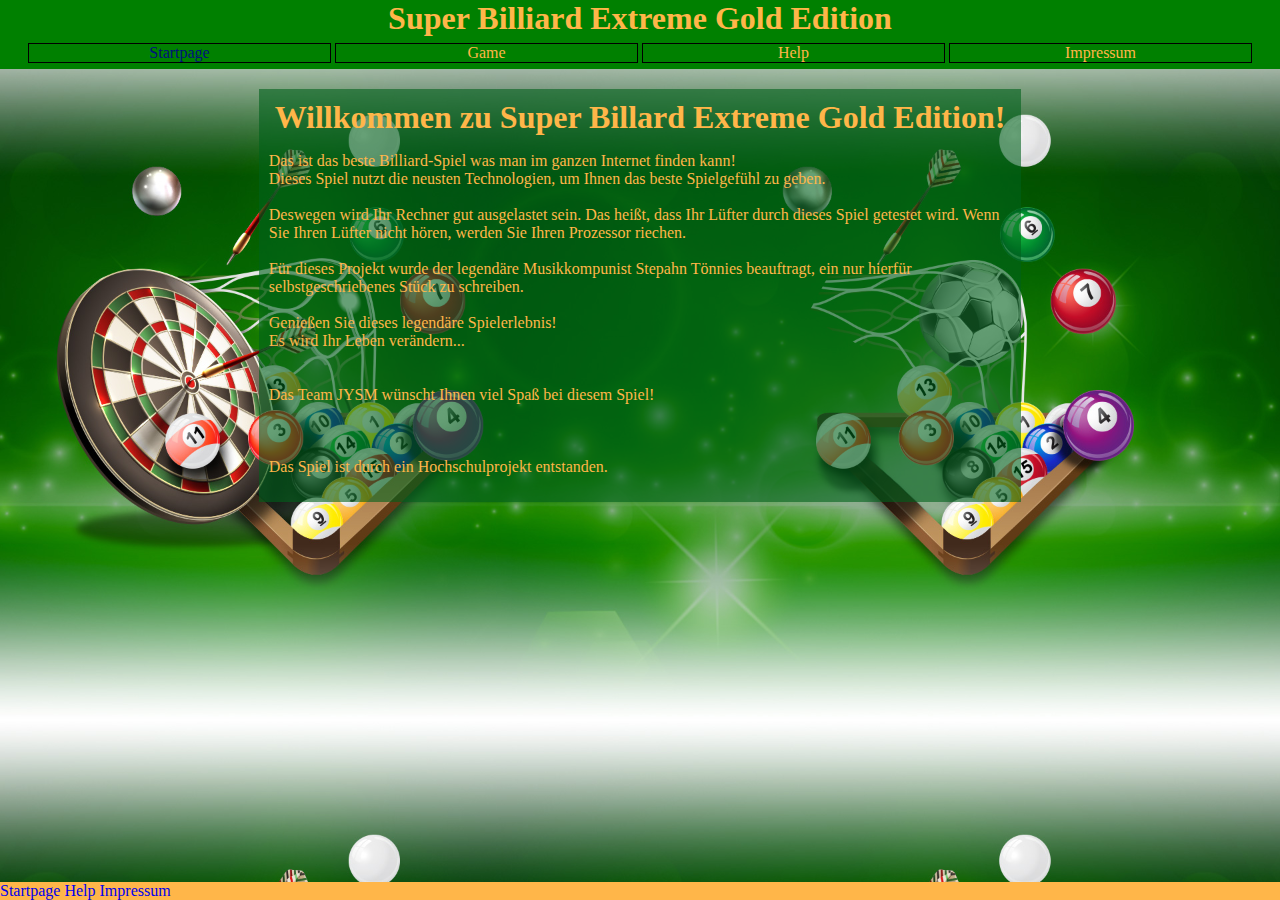
==== index.html @ a6995982 "Fixed speeling mistakes in the intro text." ====
<!DOCTYPE html>
<html lang="de">
<head>
	<meta charset="UTF-8">
	<title>Title</title>
	<link type="text/css" rel="stylesheet" href="css/style.css">
	<link rel="icon" type="image/png" href="img/Logo01_196x196.png" sizes="196x196" />
	<link rel="icon" type="image/png" href="img/Logo01_128x128.png" sizes="128x128" />
	<link rel="icon" type="image/png" href="img/Logo01_96x96.png" sizes="96x96" />
	<link rel="icon" type="image/png" href="img/Logo01_32x32.png" sizes="32x32" />
	<link rel="icon" type="image/png" href="img/Logo01_16x16.png" sizes="16x16" />
</head>
<body>
<div class="header-cont">
	<h1>Super Billiard Extreme Gold Edition</h1>
	<nav id="main-nav">
		<ul> 
			<li><span>Startpage</span></li>
			<li><a href="game.html">Game</li>
			<li><a href="help.html">Help</a></li>
			<li><a href="impressum.html">Impressum</a></li>
		</ul>
	</nav>
</div>
<div class="site-cont">
	<!-- Größe von der Aufgabenstellung vorgegeben -->
</div>
<div class="site-cont">
		<div id="welcom">
		<h1>			Willkommen zu Super Billard Extreme Gold Edition!</h1>
		<p>
			Das ist das beste Billiard-Spiel was man im ganzen Internet finden kann!<br>
			Dieses Spiel nutzt die neusten Technologien, um Ihnen das beste Spielgefühl zu geben.<br>
			<br>
			Deswegen wird Ihr Rechner gut ausgelastet sein. Das heißt, dass Ihr Lüfter durch dieses Spiel getestet wird. Wenn Sie Ihren Lüfter nicht hören, werden Sie Ihren Prozessor riechen.<br>
			<br>
			Für dieses Projekt wurde der legendäre Musikkompunist Stepahn Tönnies beauftragt, ein nur hierfür selbstgeschriebenes Stück zu schreiben.<br>
			<br>
			Genießen Sie dieses legendäre Spielerlebnis!<br>
			Es wird Ihr Leben verändern...<br>
			<br>
			<br>
			Das Team JYSM wünscht Ihnen viel Spaß bei diesem Spiel!<br>
			<br>
			<br>
			<br>
			Das Spiel ist durch ein Hochschulprojekt entstanden.<br>
			</div>
		</p>
	</div>
<div class="footer-cont">
	<footer>
		<div id="footer-links">
			<a href="index.html">Startpage</a>
			<a href="help.html">Help</a>
			<a href="impressum.html">Impressum</a>
		</div>
	</footer>
</div>
<audio id="music" src="audio/MusicVol02.wav" autoplay loop></audio>
<img id="cue-img" class="hidden" src="img/Koe.png">

</body>

</html>
---- css/style.css ----
a {
  text-decoration: none; }

body {
  color: #ffb649;
  background-image: url("../img/billiard-bg3.jpg");
  background-size: 100%;
  margin: 0;
}

canvas {
  position: absolute; }

#canvas-container {
  height: 480px;
  margin: auto;
  margin-top: 80px;
  width: 640px;

}

#control-music {

  background-size: 115%;
  height: 100px;
  width: 100px;
  margin: -33px auto 0 auto;
}

.unmute {
  background-image: url("../img/mute.png");
}

.mute {
  background-image: url("../img/unmute.png");
}

#cue-img {
  display: none; }

.hidden {
  display: none; }

.header-cont {
  background-color: green;
  padding-top: 0px;
}

.header-cont h1 {
  text-align: center;
  margin: 0;
}

#main-nav {
  /*background-color: green;*/
  padding: 6px;
  /*width: calc(640px + 2 * 1px - 2 * 6px);*/
  /* width of canvas + border of canvas - padding*/
  margin: auto; }
  #main-nav ul {
    font-size: 0;
    margin: 0;
    padding: 0 20px; }
    #main-nav ul li {
      border: solid 1px black;
      box-sizing: border-box;
      display: inline-block;
      font-size: 1rem;
      margin: 0 2px;
      text-align: center;
      width: calc(25% - 4px); }
      #main-nav ul li a {
        color: #ffb649; }

ul {
  list-style: none; }
 
#tutorial {
  padding: 10px;
  margin: 20px auto 0px auto;
  background: rgba(0, 97, 27, 0.6);
  width: 58%;
}

#welcom {
  padding: 10px;
  margin: 20px auto 0px auto;
  background: rgba(0, 97, 27, 0.6);
  width: 58%;
}

.site-cont h1 {
  text-align: center;
  margin: 0;
}

.footer-cont {
	 position: absolute; 
	 bottom: 0px;
	 width: 100%;
	 background-color: #ffb649;
}

.footer-cont p{
	font-size: 10px;
	color: #4169E1; /* Farbe->Königsblau */
}
.footer-cont span{
	color: #000000;
}

.header-cont span{
	color:#00117D;
}
/*# sourceMappingURL=style.css.map */
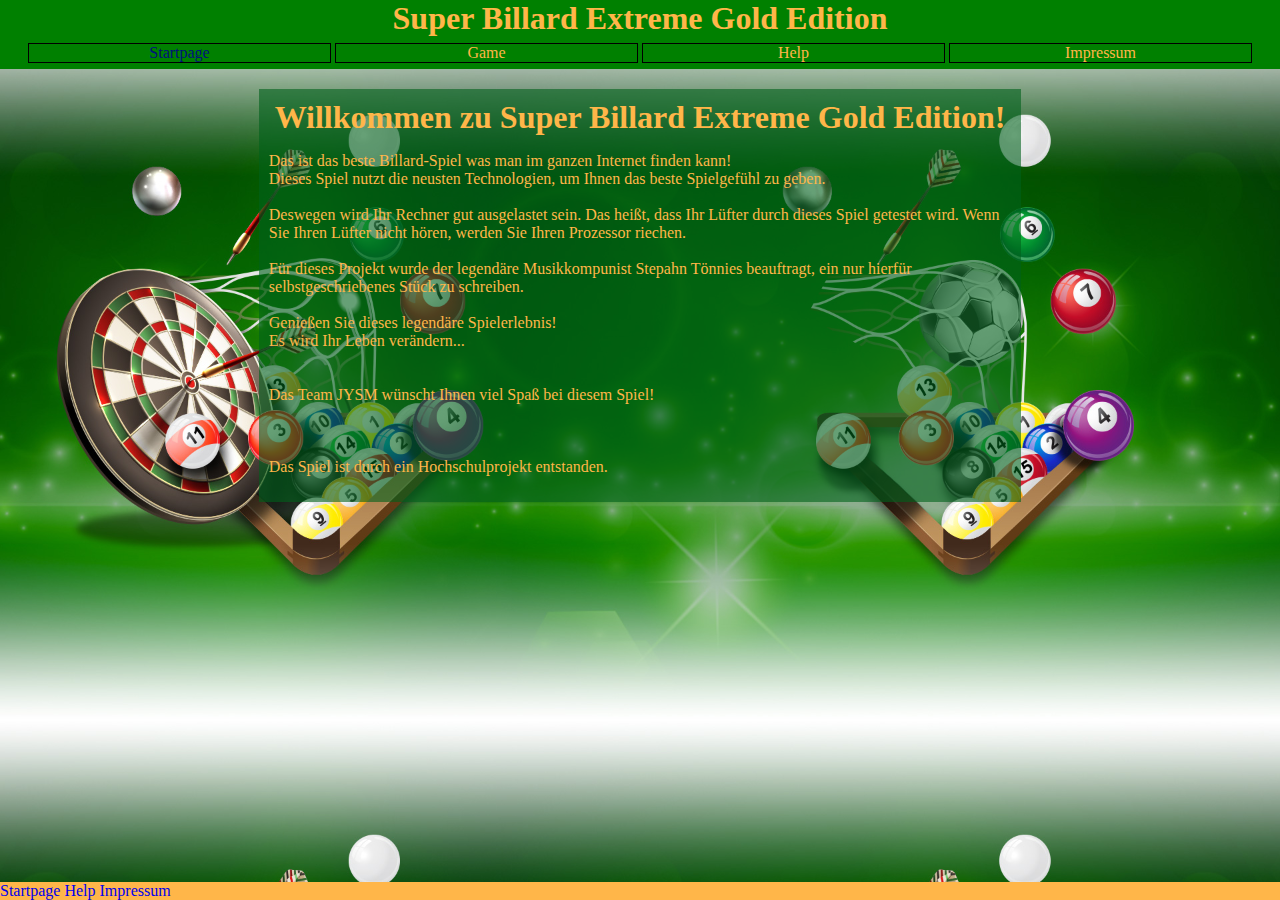
==== commit 72952d65: "Fixed index.html" ====
--- a/index.html
+++ b/index.html
@@ -12,7 +12,7 @@
 </head>
 <body>
 <div class="header-cont">
-	<h1>Super Billiard Extreme Gold Edition</h1>
+	<h1>Super Billard Extreme Gold Edition</h1>
 	<nav id="main-nav">
 		<ul> 
 			<li><span>Startpage</span></li>
@@ -29,7 +29,7 @@
 		<div id="welcom">
 		<h1>			Willkommen zu Super Billard Extreme Gold Edition!</h1>
 		<p>
-			Das ist das beste Billiard-Spiel was man im ganzen Internet finden kann!<br>
+			Das ist das beste Billard-Spiel was man im ganzen Internet finden kann!<br>
 			Dieses Spiel nutzt die neusten Technologien, um Ihnen das beste Spielgefühl zu geben.<br>
 			<br>
 			Deswegen wird Ihr Rechner gut ausgelastet sein. Das heißt, dass Ihr Lüfter durch dieses Spiel getestet wird. Wenn Sie Ihren Lüfter nicht hören, werden Sie Ihren Prozessor riechen.<br>
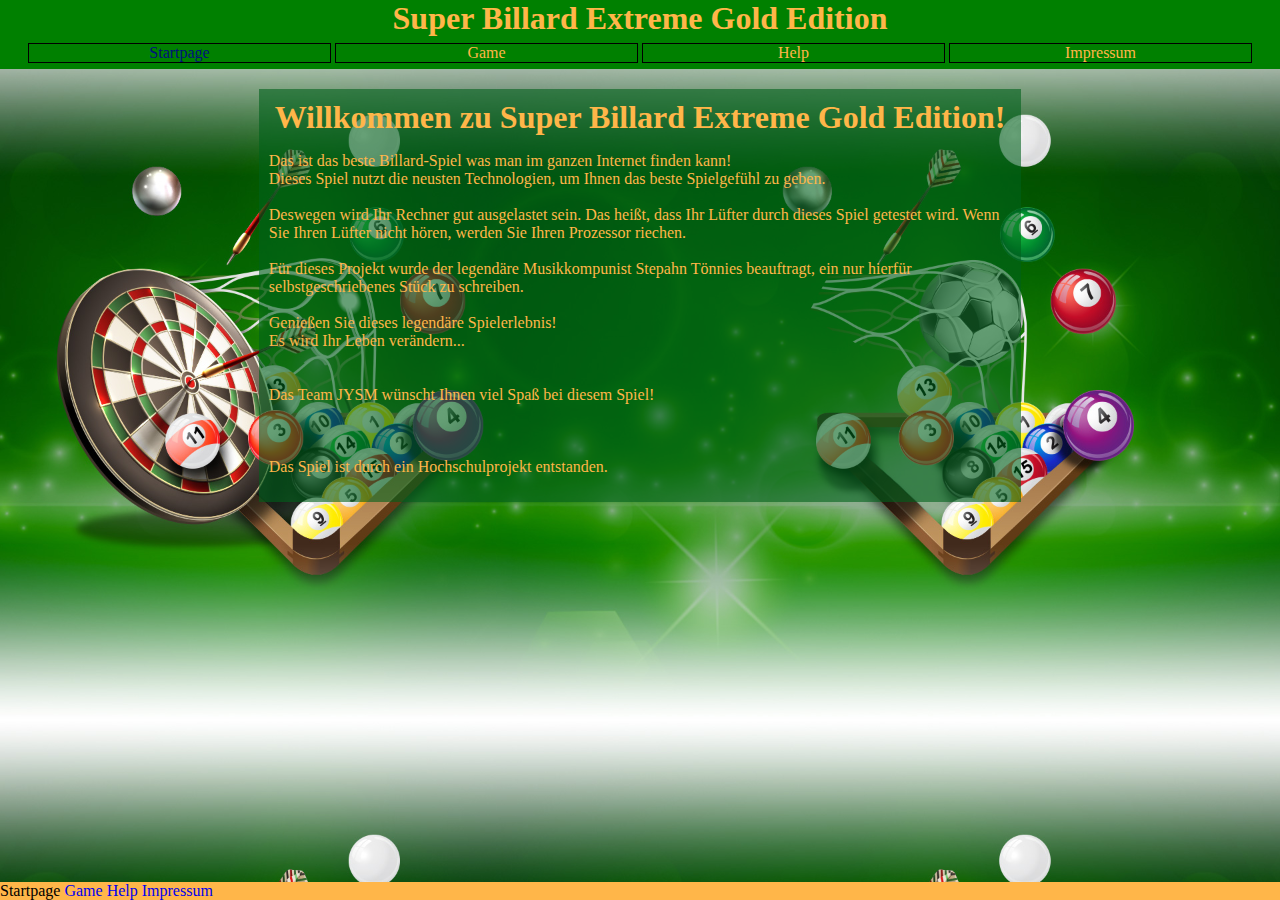
==== commit 41274ca2: "Add Score side" ====
--- a/index.html
+++ b/index.html
@@ -51,7 +51,8 @@
 <div class="footer-cont">
 	<footer>
 		<div id="footer-links">
-			<a href="index.html">Startpage</a>
+			<span>Startpage</span>
+			<a href="game.html">Game</a>
 			<a href="help.html">Help</a>
 			<a href="impressum.html">Impressum</a>
 		</div>
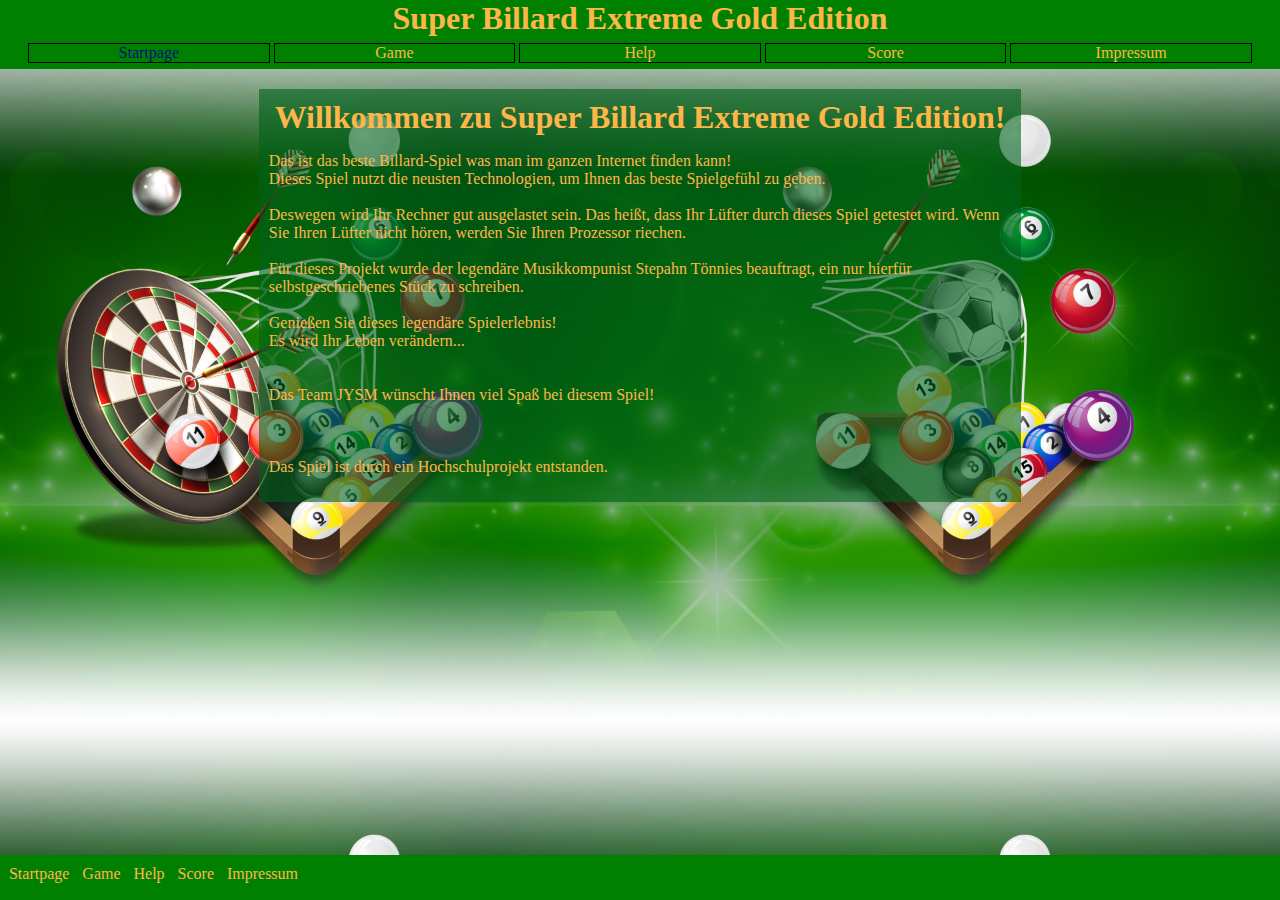
==== commit a2be4e67: "changed stuff" ====
--- a/index.html
+++ b/index.html
@@ -11,55 +11,57 @@
 	<link rel="icon" type="image/png" href="img/Logo01_16x16.png" sizes="16x16" />
 </head>
 <body>
-<div class="header-cont">
-	<h1>Super Billard Extreme Gold Edition</h1>
-	<nav id="main-nav">
-		<ul> 
-			<li><span>Startpage</span></li>
-			<li><a href="game.html">Game</li>
-			<li><a href="help.html">Help</a></li>
-			<li><a href="impressum.html">Impressum</a></li>
-		</ul>
-	</nav>
-</div>
-<div class="site-cont">
-	<!-- Größe von der Aufgabenstellung vorgegeben -->
-</div>
-<div class="site-cont">
-		<div id="welcom">
-		<h1>			Willkommen zu Super Billard Extreme Gold Edition!</h1>
-		<p>
-			Das ist das beste Billard-Spiel was man im ganzen Internet finden kann!<br>
-			Dieses Spiel nutzt die neusten Technologien, um Ihnen das beste Spielgefühl zu geben.<br>
-			<br>
-			Deswegen wird Ihr Rechner gut ausgelastet sein. Das heißt, dass Ihr Lüfter durch dieses Spiel getestet wird. Wenn Sie Ihren Lüfter nicht hören, werden Sie Ihren Prozessor riechen.<br>
-			<br>
-			Für dieses Projekt wurde der legendäre Musikkompunist Stepahn Tönnies beauftragt, ein nur hierfür selbstgeschriebenes Stück zu schreiben.<br>
-			<br>
-			Genießen Sie dieses legendäre Spielerlebnis!<br>
-			Es wird Ihr Leben verändern...<br>
-			<br>
-			<br>
-			Das Team JYSM wünscht Ihnen viel Spaß bei diesem Spiel!<br>
-			<br>
-			<br>
-			<br>
-			Das Spiel ist durch ein Hochschulprojekt entstanden.<br>
+	<div class="header-cont">
+		<h1>Super Billard Extreme Gold Edition</h1>
+		<nav id="main-nav">
+			<ul>
+				<li><span>Startpage</span></li>
+				<li><a href="game.html">Game</a></li>
+				<li><a href="help.html">Help</a></li>
+				<li><a href="score.html">Score</a></li>
+				<li><a href="impressum.html">Impressum</a></li>
+			</ul>
+		</nav>
+	</div>
+	<div class="site-cont">
+		<!-- Größe von der Aufgabenstellung vorgegeben -->
+	</div>
+	<div class="site-cont">
+			<div id="text">
+				<h1>			Willkommen zu Super Billard Extreme Gold Edition!</h1>
+				<p>
+				Das ist das beste Billard-Spiel was man im ganzen Internet finden kann!<br>
+				Dieses Spiel nutzt die neusten Technologien, um Ihnen das beste Spielgefühl zu geben.<br>
+				<br>
+				Deswegen wird Ihr Rechner gut ausgelastet sein. Das heißt, dass Ihr Lüfter durch dieses Spiel getestet wird. Wenn Sie Ihren Lüfter nicht hören, werden Sie Ihren Prozessor riechen.<br>
+				<br>
+				Für dieses Projekt wurde der legendäre Musikkompunist Stepahn Tönnies beauftragt, ein nur hierfür selbstgeschriebenes Stück zu schreiben.<br>
+				<br>
+				Genießen Sie dieses legendäre Spielerlebnis!<br>
+				Es wird Ihr Leben verändern...<br>
+				<br>
+				<br>
+				Das Team JYSM wünscht Ihnen viel Spaß bei diesem Spiel!<br>
+				<br>
+				<br>
+				<br>
+				Das Spiel ist durch ein Hochschulprojekt entstanden.<br>
+				</p>
 			</div>
-		</p>
 	</div>
-<div class="footer-cont">
-	<footer>
-		<div id="footer-links">
-			<span>Startpage</span>
-			<a href="game.html">Game</a>
-			<a href="help.html">Help</a>
-			<a href="impressum.html">Impressum</a>
-		</div>
-	</footer>
-</div>
-<audio id="music" src="audio/MusicVol02.wav" autoplay loop></audio>
-<img id="cue-img" class="hidden" src="img/Koe.png">
+	<div class="footer-cont">
+		<footer>
+			<div id="footer-links">
+				<span>Startpage</span>
+				<a href="game.html">Game</a>
+				<a href="help.html">Help</a>
+				<a href="score.html">Score</a>
+				<a href="impressum.html">Impressum</a>
+			</div>
+		</footer>
+	</div>
+	<audio id="music" src="audio/MusicVol02.wav" autoplay loop></audio>
+	<img id="cue-img" class="hidden" src="img/Koe.png">
 
 </body>
 
--- a/css/style.css
+++ b/css/style.css
@@ -27,16 +27,25 @@
   margin: -33px auto 0 auto;
 }
 
-.unmute {
-  background-image: url("../img/mute.png");
+#cue-img {
+  display: none; }
+
+footer {
+  margin-top:0.75%;
 }
 
-.mute {
-  background-image: url("../img/unmute.png");
+.footer-cont {
+  position: absolute;
+  bottom: 0px;
+  width: 100%;
+  height: 5%;
+  background-color: green;
 }
 
-#cue-img {
-  display: none; }
+#footer-links *{
+  color: #ffb649;
+  margin-left:0.7%;
+}
 
 .hidden {
   display: none; }
@@ -51,65 +60,61 @@
   margin: 0;
 }
 
+.header-cont span{
+  color:#00117D;
+}
+
 #main-nav {
   /*background-color: green;*/
   padding: 6px;
   /*width: calc(640px + 2 * 1px - 2 * 6px);*/
   /* width of canvas + border of canvas - padding*/
   margin: auto; }
-  #main-nav ul {
+
+#main-nav ul {
     font-size: 0;
     margin: 0;
     padding: 0 20px; }
-    #main-nav ul li {
+
+#main-nav ul li {
       border: solid 1px black;
       box-sizing: border-box;
       display: inline-block;
       font-size: 1rem;
       margin: 0 2px;
       text-align: center;
-      width: calc(25% - 4px); }
-      #main-nav ul li a {
-        color: #ffb649; }
+      width: calc(20% - 4px); }
 
-ul {
-  list-style: none; }
- 
-#tutorial {
+#main-nav ul li a {
+        color: #ffb649;
+}
+
+.mute {
+  background-image: url("../img/unmute.png");
+}
+
+#text {
   padding: 10px;
   margin: 20px auto 0px auto;
   background: rgba(0, 97, 27, 0.6);
   width: 58%;
 }
 
-#welcom {
-  padding: 10px;
-  margin: 20px auto 0px auto;
-  background: rgba(0, 97, 27, 0.6);
-  width: 58%;
+#text ul {
+  text-align: center;
 }
+
+.unmute {
+  background-image: url("../img/mute.png");
+}
+
+ul {
+  list-style: none; }
 
 .site-cont h1 {
   text-align: center;
   margin: 0;
 }
 
-.footer-cont {
-	 position: absolute; 
-	 bottom: 0px;
-	 width: 100%;
-	 background-color: #ffb649;
-}
 
-.footer-cont p{
-	font-size: 10px;
-	color: #4169E1; /* Farbe->Königsblau */
-}
-.footer-cont span{
-	color: #000000;
-}
-
-.header-cont span{
-	color:#00117D;
-}
 /*# sourceMappingURL=style.css.map */
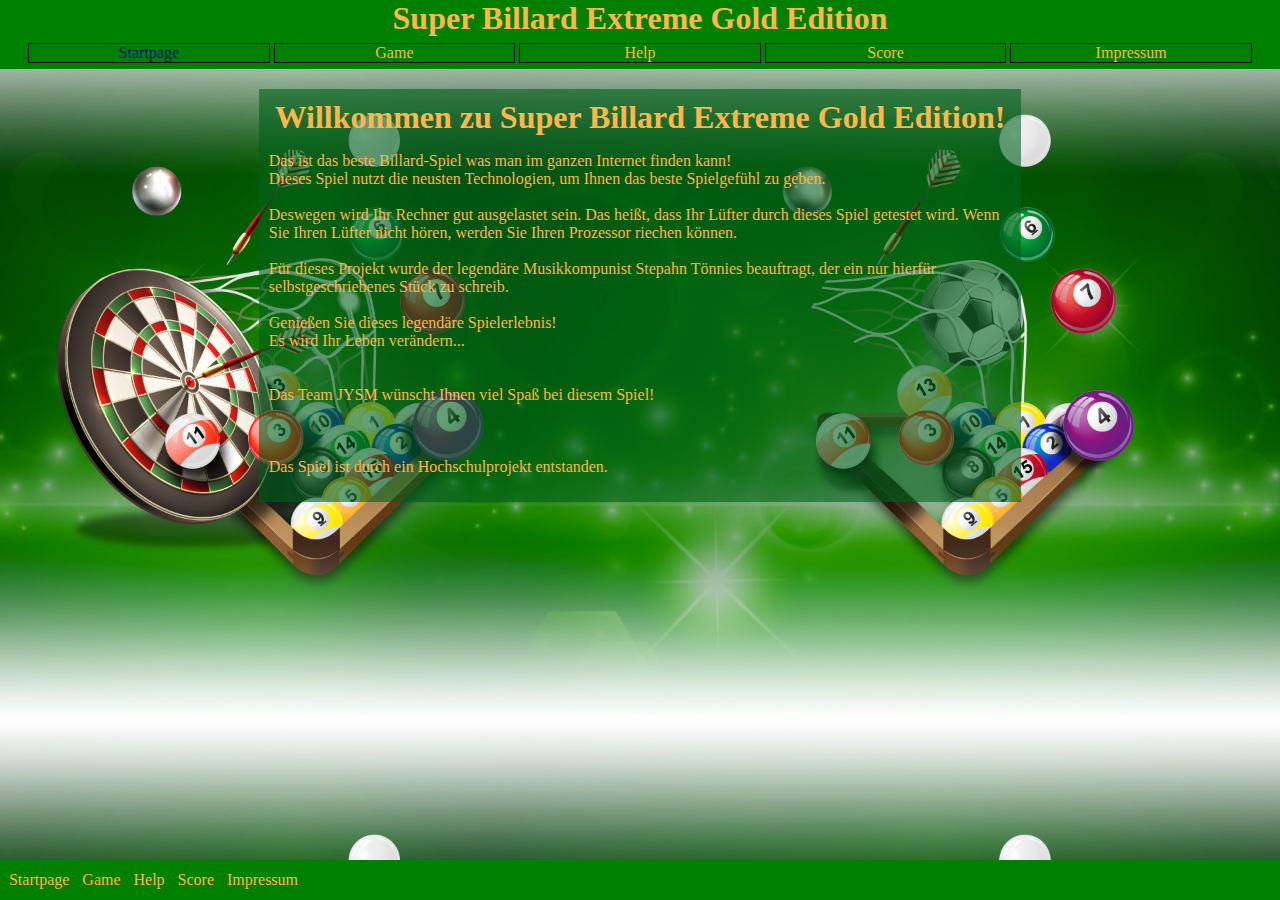
==== commit b9142729: "Correct Text in index and help" ====
--- a/index.html
+++ b/index.html
@@ -28,14 +28,14 @@
 	</div>
 	<div class="site-cont">
 			<div id="text">
-				<h1>			Willkommen zu Super Billard Extreme Gold Edition!</h1>
+				<h1>Willkommen zu Super Billard Extreme Gold Edition!</h1>
 				<p>
 				Das ist das beste Billard-Spiel was man im ganzen Internet finden kann!<br>
 				Dieses Spiel nutzt die neusten Technologien, um Ihnen das beste Spielgefühl zu geben.<br>
 				<br>
-				Deswegen wird Ihr Rechner gut ausgelastet sein. Das heißt, dass Ihr Lüfter durch dieses Spiel getestet wird. Wenn Sie Ihren Lüfter nicht hören, werden Sie Ihren Prozessor riechen.<br>
+				Deswegen wird Ihr Rechner gut ausgelastet sein. Das heißt, dass Ihr Lüfter durch dieses Spiel getestet wird. Wenn Sie Ihren Lüfter nicht hören, werden Sie Ihren Prozessor riechen können.<br>
 				<br>
-				Für dieses Projekt wurde der legendäre Musikkompunist Stepahn Tönnies beauftragt, ein nur hierfür selbstgeschriebenes Stück zu schreiben.<br>
+				Für dieses Projekt wurde der legendäre Musikkompunist Stepahn Tönnies beauftragt, der ein nur hierfür selbstgeschriebenes Stück zu schreib.<br>
 				<br>
 				Genießen Sie dieses legendäre Spielerlebnis!<br>
 				Es wird Ihr Leben verändern...<br>
@@ -60,8 +60,6 @@
 			</div>
 		</footer>
 	</div>
-	<audio id="music" src="audio/MusicVol02.wav" autoplay loop></audio>
-	<img id="cue-img" class="hidden" src="img/Koe.png">
 
 </body>
 
--- a/css/style.css
+++ b/css/style.css
@@ -1,5 +1,31 @@
 a {
   text-decoration: none; }
+
+#after-game-block {
+  /*display: none;*/
+  position: absolute;
+  top: 300px;
+  width: 640px;
+}
+
+#after-game-header {
+  font-size: 2em;
+  width: 100%;
+  text-align: center;
+  display: inline-block;
+}
+
+#after-game-content > * {
+  display: inline-block;
+  width: 30%;
+  text-align: center;
+  cursor: pointer;
+}
+
+#after-game-content span {
+  border: 1px solid #ffb649;
+  padding: 0 6px;
+}
 
 body {
   color: #ffb649;
@@ -9,18 +35,17 @@
 }
 
 canvas {
-  position: absolute; }
+  position: absolute;
+}
 
 #canvas-container {
   height: 480px;
   margin: auto;
   margin-top: 80px;
   width: 640px;
-
 }
 
 #control-music {
-
   background-size: 115%;
   height: 100px;
   width: 100px;
@@ -31,20 +56,22 @@
   display: none; }
 
 footer {
-  margin-top:0.75%;
+  height: 40px;
 }
 
 .footer-cont {
   position: absolute;
-  bottom: 0px;
+  bottom: 0;
   width: 100%;
-  height: 5%;
+  height: 40px;
   background-color: green;
 }
 
 #footer-links *{
   color: #ffb649;
   margin-left:0.7%;
+  height: 40px;
+  line-height: 40px;
 }
 
 .hidden {
@@ -93,6 +120,22 @@
   background-image: url("../img/unmute.png");
 }
 
+#nono_sucking_gif {
+  display: none;
+  position: absolute;
+  left: 0;
+  height: 200px;
+}
+
+#send{
+
+}
+
+.site-cont h1 {
+  text-align: center;
+  margin: 0;
+}
+
 #text {
   padding: 10px;
   margin: 20px auto 0px auto;
@@ -104,6 +147,10 @@
   text-align: center;
 }
 
+#text > ul > li {
+  margin:1% 0;
+}
+
 .unmute {
   background-image: url("../img/mute.png");
 }
@@ -111,10 +158,38 @@
 ul {
   list-style: none; }
 
-.site-cont h1 {
-  text-align: center;
-  margin: 0;
+
+
+th, td {
+  border-bottom: 1px solid #ffb649;
 }
 
+tr:hover {background-color: rgba(0, 100, 40);}
 
+th {
+  background-color: rgba(0, 97, 27);
+  color: #ffb649;
+  height: 25px;
+  border: 10px;
+}
+
+#table {
+  padding: 10px;
+  margin: 20px auto 0 auto;
+  background: rgba(0, 97, 27, 0.6);
+  width: 58%;
+  text-align: left;
+}
+
+.center
+{
+text-align: center;
+}
+
+.center table
+{
+margin-left: auto;
+margin-right: auto;
+text-align: left;
+}
 /*# sourceMappingURL=style.css.map */
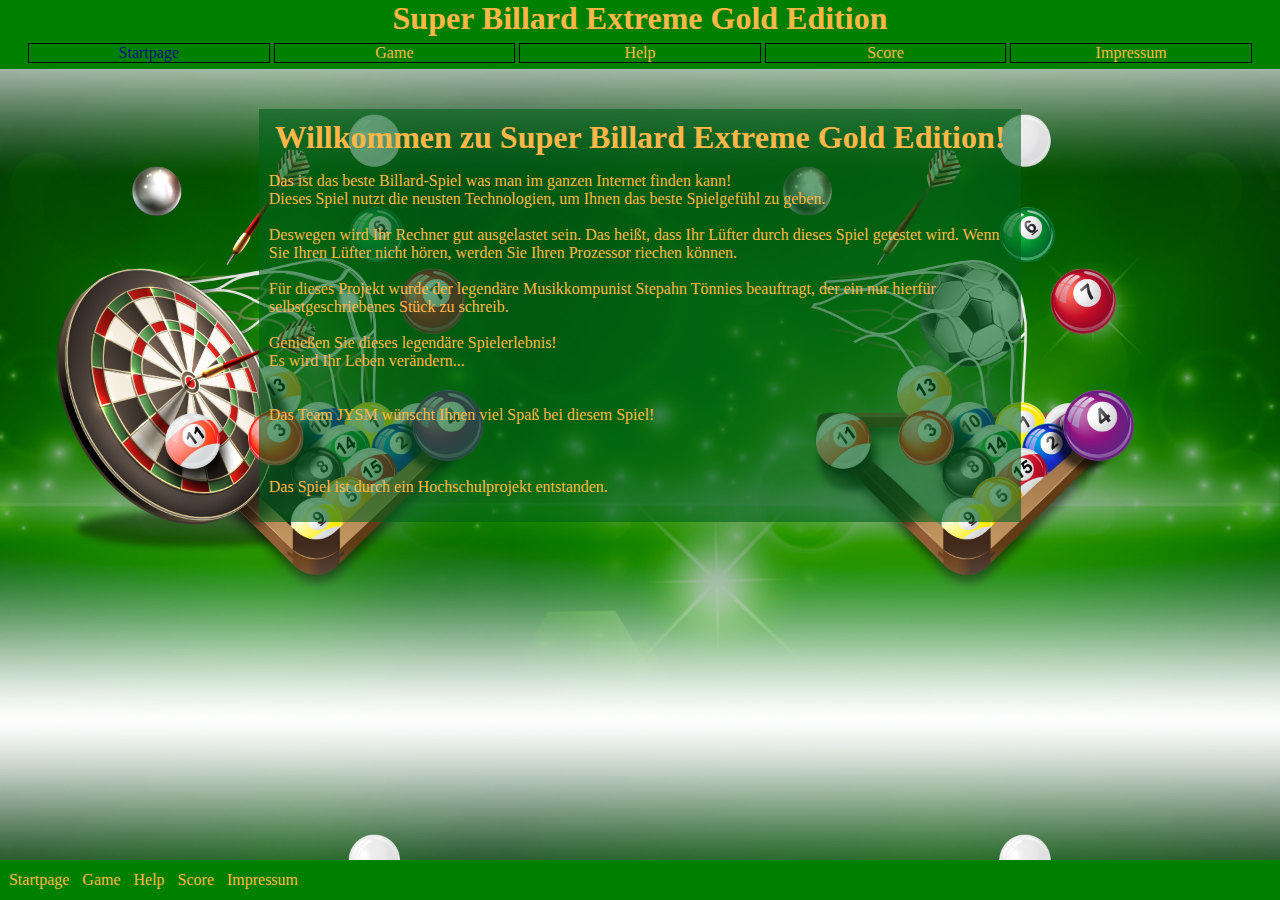
==== commit c4d9944d: "use consistent titles" ====
--- a/index.html
+++ b/index.html
@@ -2,7 +2,7 @@
 <html lang="de">
 <head>
 	<meta charset="UTF-8">
-	<title>Title</title>
+	<title>Super Billiard Extreme Gold Edition</title>
 	<link type="text/css" rel="stylesheet" href="css/style.css">
 	<link rel="icon" type="image/png" href="img/Logo01_196x196.png" sizes="196x196" />
 	<link rel="icon" type="image/png" href="img/Logo01_128x128.png" sizes="128x128" />
--- a/css/style.css
+++ b/css/style.css
@@ -1,9 +1,10 @@
 a {
-  text-decoration: none; }
+  text-decoration: none;
+}
 
 #after-game-block {
-  /*display: none;*/
   position: absolute;
+  display: none;
   top: 300px;
   width: 640px;
 }
@@ -29,9 +30,25 @@
 
 body {
   color: #ffb649;
-  background-image: url("../img/billiard-bg3.jpg");
+  background-image: url("../img/billiard-bg3.jpg"); /*Bildschirmhintergrund von schachclub-burbach.de/online-spiele/sportspiele-online.php*/
   background-size: 100%;
   margin: 0;
+}
+
+#bottom-controls {
+  height: 100px;
+  line-height: 100px;
+  margin: 0 auto;
+  text-align: center;
+}
+
+#bottom-controls * {
+  width: 100px;
+  display: inline-block;
+  line-height: 100px;
+  margin: 0;
+  vertical-align: middle;
+  height: 100px;
 }
 
 canvas {
@@ -45,41 +62,53 @@
   width: 640px;
 }
 
+.center
+{
+text-align: center;
+}
+
+.center table
+{
+margin-left: auto;
+margin-right: auto;
+text-align: left;
+}
+
 #control-music {
+  height: 100%;
   background-size: 115%;
-  height: 100px;
-  width: 100px;
-  margin: -33px auto 0 auto;
 }
 
 #cue-img {
-  display: none; }
+  display: none;
+}
 
 footer {
   height: 40px;
 }
 
 .footer-cont {
-  position: absolute;
+  position: fixed;
   bottom: 0;
   width: 100%;
   height: 40px;
   background-color: green;
 }
 
-#footer-links *{
-  color: #ffb649;
-  margin-left:0.7%;
+#footer-links * {
+  color: #ffb649;
+  margin-left: 0.7%;
   height: 40px;
   line-height: 40px;
 }
 
 .hidden {
-  display: none; }
+  display: none;
+}
 
 .header-cont {
   background-color: green;
-  padding-top: 0px;
+  padding-top: 0;
 }
 
 .header-cont h1 {
@@ -87,33 +116,33 @@
   margin: 0;
 }
 
-.header-cont span{
-  color:#00117D;
+.header-cont span {
+  color: #00117D;
 }
 
 #main-nav {
-  /*background-color: green;*/
   padding: 6px;
-  /*width: calc(640px + 2 * 1px - 2 * 6px);*/
-  /* width of canvas + border of canvas - padding*/
-  margin: auto; }
+  margin: auto;
+}
 
 #main-nav ul {
-    font-size: 0;
-    margin: 0;
-    padding: 0 20px; }
+  font-size: 0;
+  margin: 0;
+  padding: 0 20px;
+}
 
 #main-nav ul li {
-      border: solid 1px black;
-      box-sizing: border-box;
-      display: inline-block;
-      font-size: 1rem;
-      margin: 0 2px;
-      text-align: center;
-      width: calc(20% - 4px); }
+  border: solid 1px black;
+  box-sizing: border-box;
+  display: inline-block;
+  font-size: 1rem;
+  margin: 0 2px;
+  text-align: center;
+  width: calc(20% - 4px);
+}
 
 #main-nav ul li a {
-        color: #ffb649;
+  color: #ffb649;
 }
 
 .mute {
@@ -127,8 +156,20 @@
   height: 200px;
 }
 
-#send{
-
+#pause {
+  background-image: url("../img/Pause.svg");
+  background-size: 100%;
+  border: 5px solid transparent;
+  cursor: pointer;
+}
+
+#pause.isPaused {
+  border: 5px solid #ffb649;
+  cursor: pointer;
+}
+
+.site-cont {
+  margin-bottom: 40px;
 }
 
 .site-cont h1 {
@@ -136,41 +177,11 @@
   margin: 0;
 }
 
-#text {
-  padding: 10px;
-  margin: 20px auto 0px auto;
-  background: rgba(0, 97, 27, 0.6);
-  width: 58%;
-}
-
-#text ul {
-  text-align: center;
-}
-
-#text > ul > li {
-  margin:1% 0;
-}
-
-.unmute {
-  background-image: url("../img/mute.png");
-}
-
-ul {
-  list-style: none; }
-
-
-
-th, td {
-  border-bottom: 1px solid #ffb649;
-}
-
-tr:hover {background-color: rgba(0, 100, 40);}
-
-th {
-  background-color: rgba(0, 97, 27);
-  color: #ffb649;
-  height: 25px;
-  border: 10px;
+#start-new-game {
+  text-align: center;
+  display: block;
+  margin: auto;
+  cursor: pointer;
 }
 
 #table {
@@ -181,15 +192,45 @@
   text-align: left;
 }
 
-.center
-{
-text-align: center;
-}
-
-.center table
-{
-margin-left: auto;
-margin-right: auto;
-text-align: left;
-}
-/*# sourceMappingURL=style.css.map */
+#text {
+  padding: 10px;
+  margin: 20px auto 0 auto;
+  background: rgba(0, 97, 27, 0.6);
+  width: 58%;
+}
+
+#text tr {
+  text-align: center;
+}
+
+#text tr td {
+  padding: 2% 0;
+}
+
+.unmute {
+  background-image: url("../img/mute.png");
+  cursor: pointer;
+}
+
+th {
+  background-color: rgba(0, 97, 27);
+  color: #ffb649;
+  height: 25px;
+  border: 10px;
+}
+
+th, td {
+  border-bottom: 1px solid #ffb649;
+}
+
+tr:hover {
+  background-color: rgba(0, 100, 40);
+}
+
+.unmute {
+  background-image: url("../img/mute.png");
+}
+
+ul {
+  list-style: none;
+}
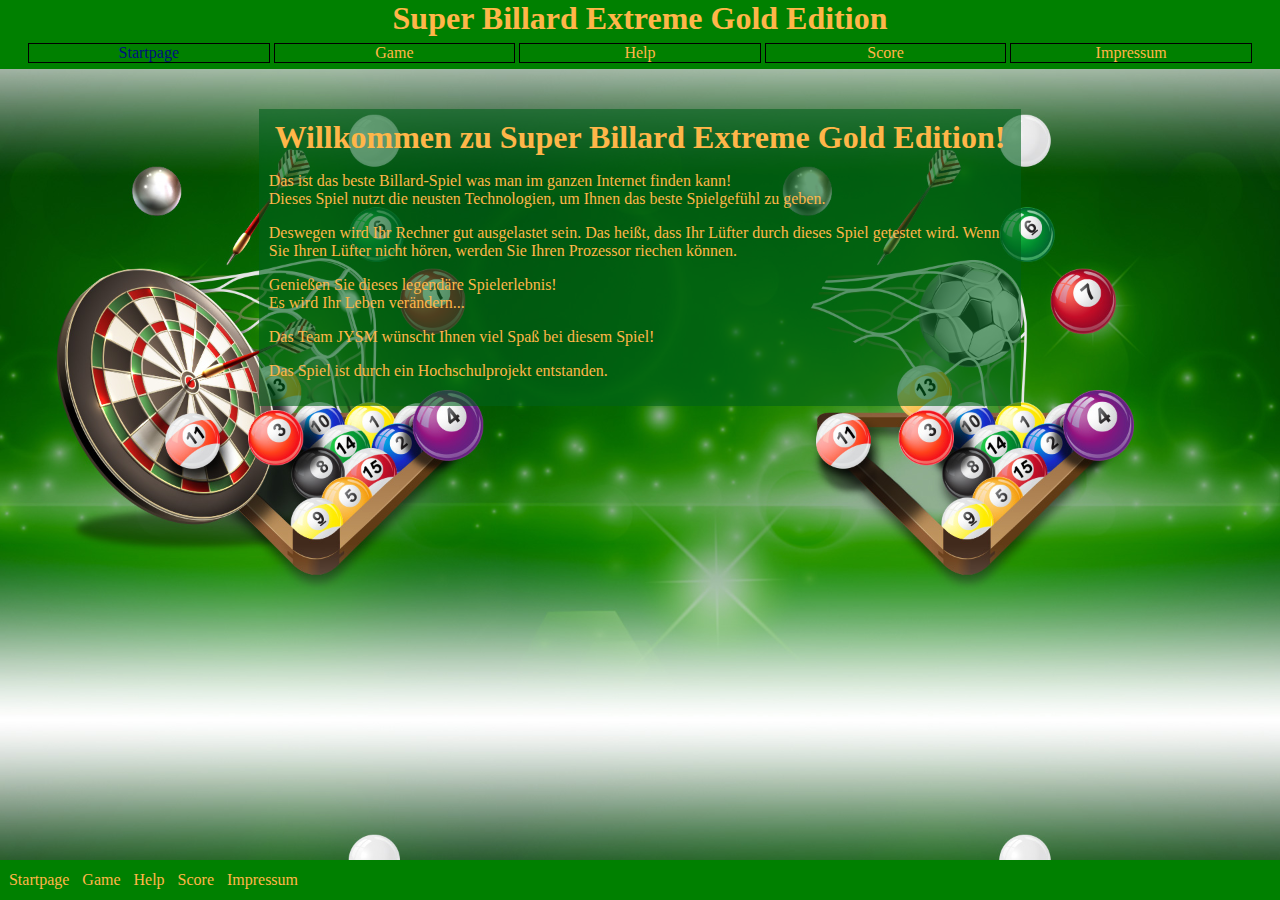
==== commit cfd5a374: "fix indentation in html" ====
--- a/index.html
+++ b/index.html
@@ -27,27 +27,26 @@
 		<!-- Größe von der Aufgabenstellung vorgegeben -->
 	</div>
 	<div class="site-cont">
-			<div id="text">
-				<h1>Willkommen zu Super Billard Extreme Gold Edition!</h1>
-				<p>
+		<div id="text">
+			<h1>Willkommen zu Super Billard Extreme Gold Edition!</h1>
+			<p>
 				Das ist das beste Billard-Spiel was man im ganzen Internet finden kann!<br>
-				Dieses Spiel nutzt die neusten Technologien, um Ihnen das beste Spielgefühl zu geben.<br>
-				<br>
-				Deswegen wird Ihr Rechner gut ausgelastet sein. Das heißt, dass Ihr Lüfter durch dieses Spiel getestet wird. Wenn Sie Ihren Lüfter nicht hören, werden Sie Ihren Prozessor riechen können.<br>
-				<br>
-				Für dieses Projekt wurde der legendäre Musikkompunist Stepahn Tönnies beauftragt, der ein nur hierfür selbstgeschriebenes Stück zu schreib.<br>
-				<br>
+				Dieses Spiel nutzt die neusten Technologien, um Ihnen das beste Spielgefühl zu geben.
+			</p>
+			<p>
+				Deswegen wird Ihr Rechner gut ausgelastet sein. Das heißt, dass Ihr Lüfter durch dieses Spiel getestet wird. Wenn Sie Ihren Lüfter nicht hören, werden Sie Ihren Prozessor riechen können.
+			</p>
+			<p>
 				Genießen Sie dieses legendäre Spielerlebnis!<br>
-				Es wird Ihr Leben verändern...<br>
-				<br>
-				<br>
-				Das Team JYSM wünscht Ihnen viel Spaß bei diesem Spiel!<br>
-				<br>
-				<br>
-				<br>
-				Das Spiel ist durch ein Hochschulprojekt entstanden.<br>
-				</p>
-			</div>
+				Es wird Ihr Leben verändern...
+			</p>
+			<p>
+				Das Team JYSM wünscht Ihnen viel Spaß bei diesem Spiel!
+			</p>
+			<p>
+				Das Spiel ist durch ein Hochschulprojekt entstanden.
+			</p>
+		</div>
 	</div>
 	<div class="footer-cont">
 		<footer>
